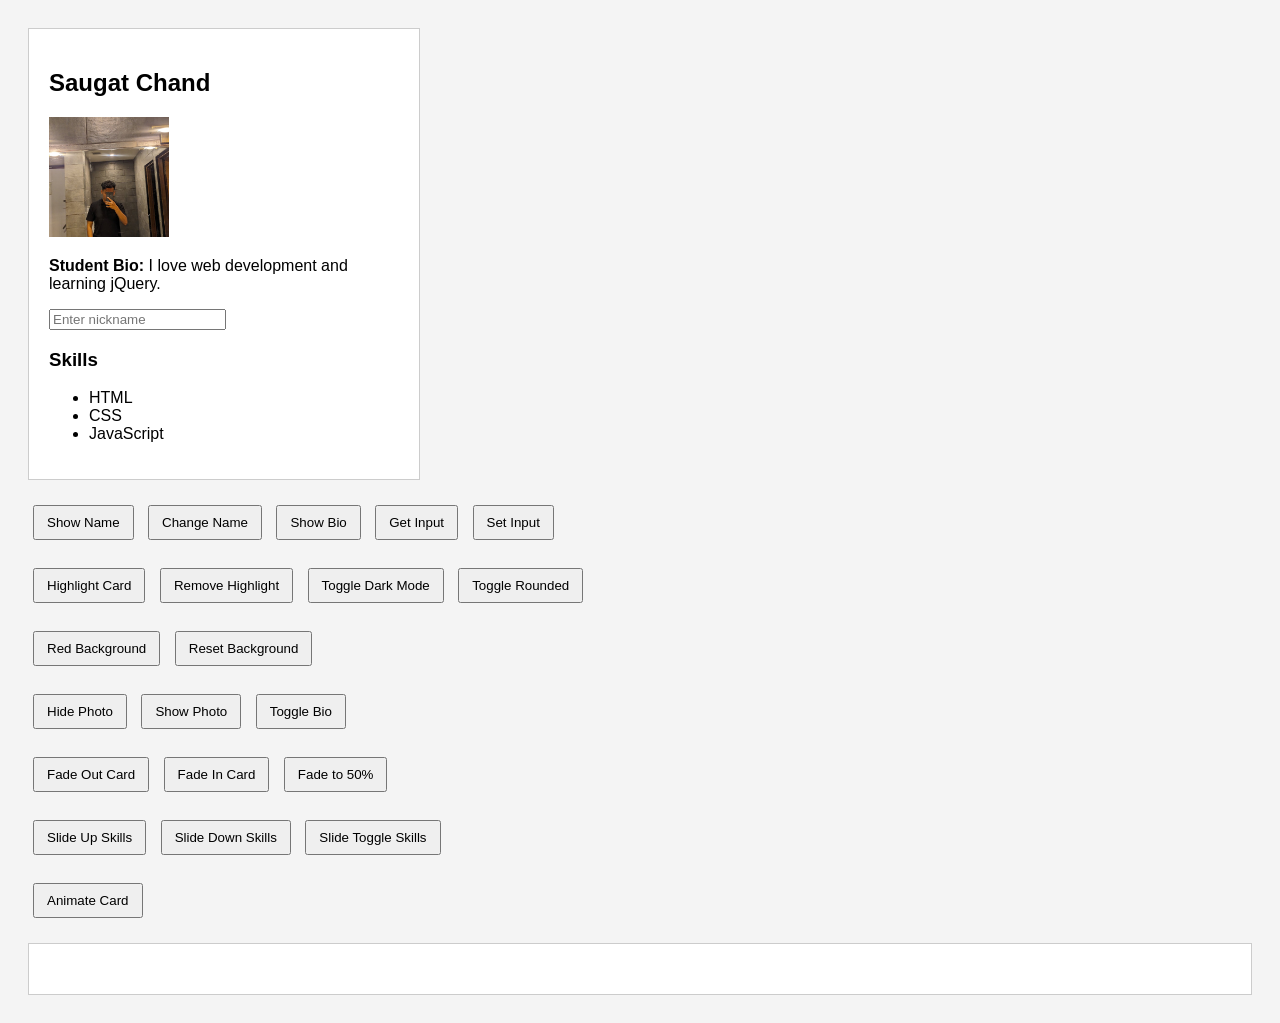
==== Week3/jqueryprofilecard/index.html @ 3f99e801 "Added jQuery profile card project" ====
<!DOCTYPE html>
<html lang="en">
<head>
  <meta charset="UTF-8" />
  <meta name="viewport" content="width=device-width, initial-scale=1.0"/>
  <title>jQuery Profile Card</title>

  

  <style>
    body{
      font-family: Arial, sans-serif;
      background:#f4f4f4;
      padding:20px;
    }

    #profile-card{
      width:350px;
      background:white;
      padding:20px;
      border:1px solid #ccc;
      margin-bottom:20px;
    }

    #profile-photo{
      width:120px;
      height:120px;
      object-fit:cover;
    }

    .highlighted{
      border:4px solid gold;
    }

    .dark-mode{
      background:#222 !important;
      color:white;
    }

    .rounded{
      border-radius:50%;
    }

    .shadow{
      box-shadow:0px 0px 15px black;
    }

    button{
      margin:5px;
      padding:8px 12px;
      cursor:pointer;
    }

    #output{
      margin-top:20px;
      padding:10px;
      background:white;
      border:1px solid #ccc;
      min-height:30px;
    }
  </style>
</head>

<body>

  <div id="profile-card">

    <h2 id="student-name">Saugat Chand</h2>

    <img 
      id="profile-photo"
      src="photo.jpg"
      alt="photo"
    >

    <p id="student-bio">
      <b>Student Bio:</b> I love web development and learning jQuery.
    </p>

    <input type="text" id="nickname-input" placeholder="Enter nickname">

    <h3>Skills</h3>

    <ul id="skills-list">
      <li>HTML</li>
      <li>CSS</li>
      <li>JavaScript</li>
    </ul>

  </div>

  <!-- GET & SET -->
  <button id="show-name">Show Name</button>
  <button id="change-name">Change Name</button>
  <button id="show-bio">Show Bio</button>
  <button id="get-input">Get Input</button>
  <button id="set-input">Set Input</button>

  <br><br>

  <!-- CSS CLASSES -->
  <button id="highlight-card">Highlight Card</button>
  <button id="remove-highlight">Remove Highlight</button>
  <button id="toggle-dark">Toggle Dark Mode</button>
  <button id="toggle-rounded">Toggle Rounded</button>

  <br><br>

  <!-- CSS METHOD -->
  <button id="red-bg">Red Background</button>
  <button id="reset-bg">Reset Background</button>

  <br><br>

  <!-- HIDE & SHOW -->
  <button id="hide-photo">Hide Photo</button>
  <button id="show-photo">Show Photo</button>
  <button id="toggle-bio">Toggle Bio</button>

  <br><br>

  <!-- FADE -->
  <button id="fade-out">Fade Out Card</button>
  <button id="fade-in">Fade In Card</button>
  <button id="fade-half">Fade to 50%</button>

  <br><br>

  <!-- SLIDE -->
  <button id="slide-up">Slide Up Skills</button>
  <button id="slide-down">Slide Down Skills</button>
  <button id="slide-toggle">Slide Toggle Skills</button>

  <br><br>

  <!-- ANIMATE -->
  <button id="animate-card">Animate Card</button>

  <div id="output"></div>


  <script>

    $(document).ready(function(){

      // 1. GET & SET

      $("#show-name").click(function(){
        let name = $("#student-name").text();
        $("#output").text(name);
      });

      $("#change-name").click(function(){
        $("#student-name").text("Saugat Chand");
      });

      $("#show-bio").click(function(){
        let bio = $("#student-bio").html();
        $("#output").text(bio);
      });

      $("#get-input").click(function(){
        let value = $("#nickname-input").val();
        $("#output").text(value);
      });

      $("#set-input").click(function(){
        $("#nickname-input").val("jQuery Pro");
      });



      // 2. CSS CLASSES

      $("#highlight-card").click(function(){
        $("#profile-card").addClass("highlighted");
      });

      $("#remove-highlight").click(function(){
        $("#profile-card").removeClass("highlighted");
      });

      $("#toggle-dark").click(function(){
        $("#profile-card").toggleClass("dark-mode");
      });

      $("#toggle-rounded").click(function(){
        $("#profile-photo").toggleClass("rounded");
      });



      // 3. CSS METHOD

      $("#red-bg").click(function(){
        $("#profile-card").css("background", "#e74c3c");
      });

      $("#reset-bg").click(function(){
        $("#profile-card").css("background", "white");
      });



      // 4. HIDE & SHOW

      $("#hide-photo").click(function(){
        $("#profile-photo").hide("slow");
      });

      $("#show-photo").click(function(){
        $("#profile-photo").show("slow");
      });

      $("#toggle-bio").click(function(){
        $("#student-bio").toggle();
      });



      // 5. FADE

      $("#fade-out").click(function(){
        $("#profile-card").fadeOut();
      });

      $("#fade-in").click(function(){
        $("#profile-card").fadeIn();
      });

      $("#fade-half").click(function(){
        $("#profile-card").fadeTo("slow", 0.5);
      });



      // 6. SLIDE

      $("#slide-up").click(function(){
        $("#skills-list").slideUp();
      });

      $("#slide-down").click(function(){
        $("#skills-list").slideDown();
      });

      $("#slide-toggle").click(function(){
        $("#skills-list").slideToggle();
      });



      // 7. ANIMATE

      $("#animate-card").click(function(){

        $("#profile-card")
          .animate({
            marginLeft: "200px"
          }, 1000)

          .animate({
            marginLeft: "0px"
          }, 1000);

      });



      // 8. EVENTS

      $("#profile-photo").mouseenter(function(){
        $("#profile-photo").addClass("shadow");
      });

      $("#profile-photo").mouseleave(function(){
        $("#profile-photo").removeClass("shadow");
      });

      $("#nickname-input").keypress(function(event){
        $("#output").text("Pressed Key: " + event.key);
      });

    });

  </script>

</body>
</html>
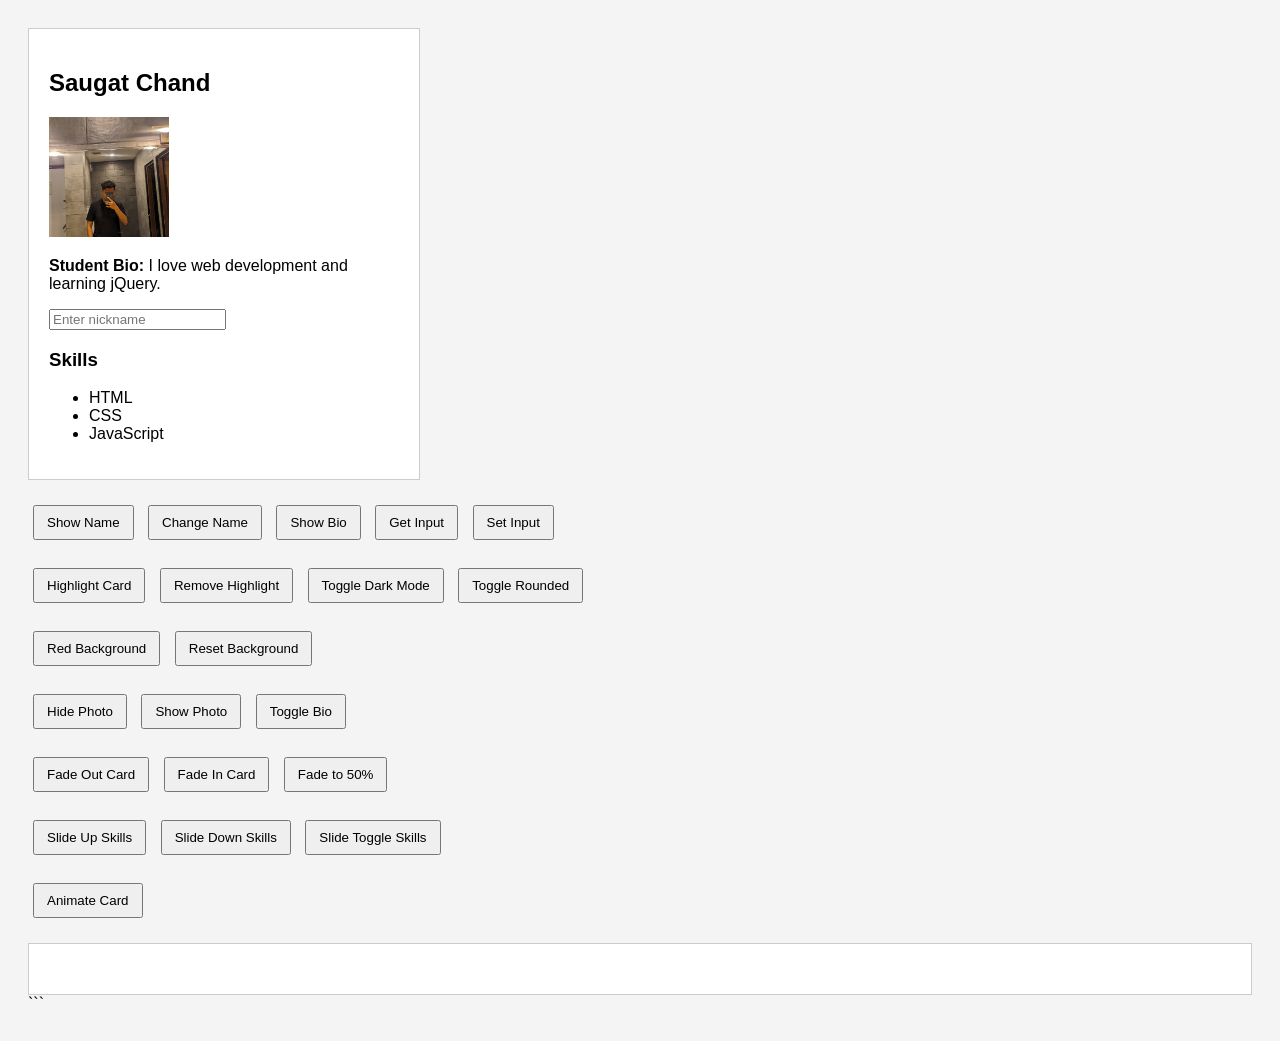
==== commit 7f2671ef: "Profile" ====
--- a/Week3/jqueryprofilecard/index.html
+++ b/Week3/jqueryprofilecard/index.html
@@ -287,3 +287,4 @@
 
 </body>
 </html>
+```
